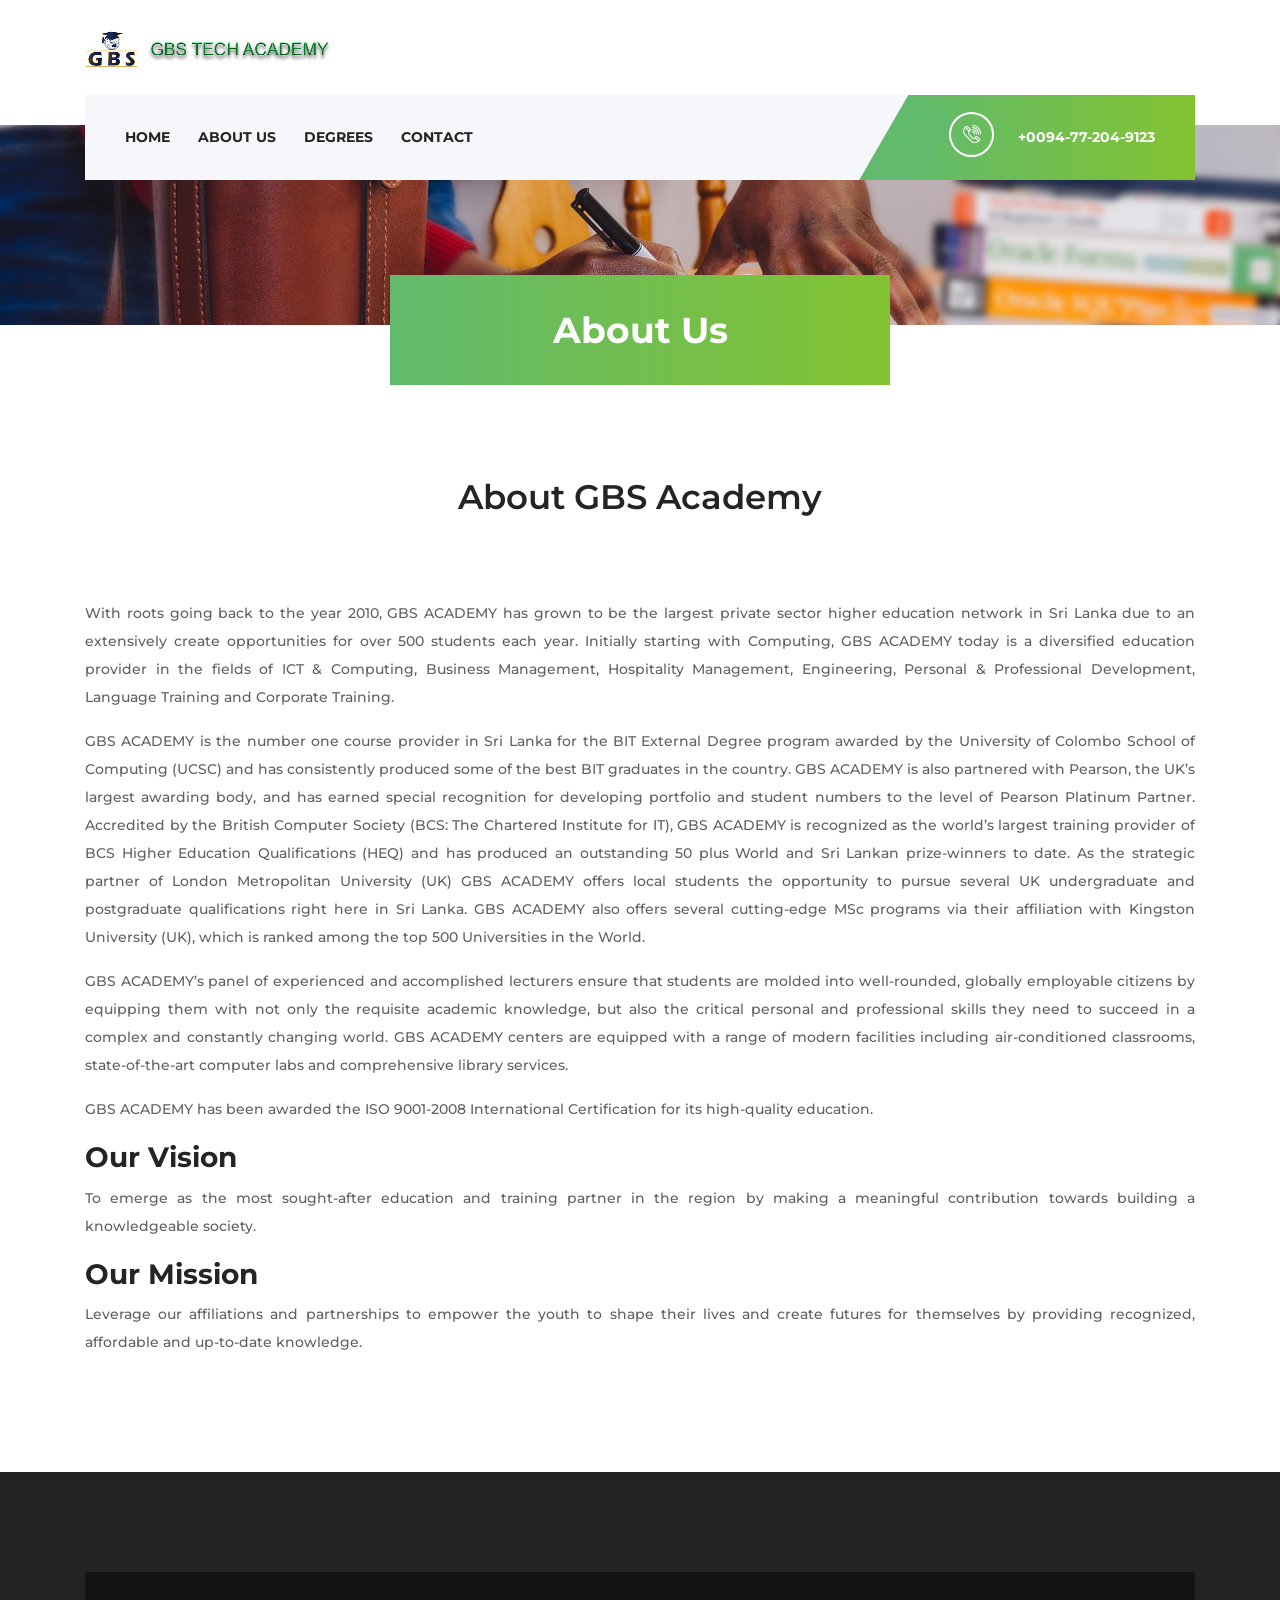
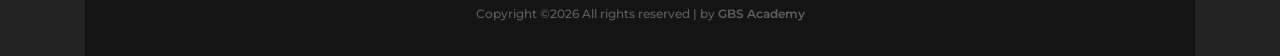
==== about-us.html @ e8461bfe "commit the changes" ====
<!DOCTYPE html>
<html lang="en">

<head>
    <meta charset="UTF-8">
    <meta name="description" content="">
    <meta http-equiv="X-UA-Compatible" content="IE=edge">
    <meta name="viewport" content="width=device-width, initial-scale=1, shrink-to-fit=no">
    <!-- The above 4 meta tags *must* come first in the head; any other head content must come *after* these tags -->

    <!-- Title -->
    <title>Welcome to GBS Academy</title>

    <!-- Favicon -->
    <link rel="icon" href="img/core-img/favicon.ico">

    <!-- Core Stylesheet -->
    <link rel="stylesheet" href="style.css">

</head>

<body>
    <!-- ##### Preloader ##### -->
    <div id="preloader">
        <i class="circle-preloader"></i>
    </div>

    <!-- ##### Header Area Start ##### -->
    <header class="header-area">

        <!-- Top Header Area -->
        <div class="top-header">
            <div class="container h-100">
                <div class="row h-100">
                    <div class="col-12 h-100">
                        <div class="header-content h-100 d-flex align-items-center justify-content-between">
                            <div class="academy-logo">
                                <a href="index.html"><img src="img/core-img/logo.png" alt=""></a>
                            </div>
                            <div class="login-content">
                            </div>
                        </div>
                    </div>
                </div>
            </div>
        </div>

        <!-- Navbar Area -->
        <div class="academy-main-menu">
            <div class="classy-nav-container breakpoint-off">
                <div class="container">
                    <!-- Menu -->
                    <nav class="classy-navbar justify-content-between" id="academyNav">

                        <!-- Navbar Toggler -->
                        <div class="classy-navbar-toggler">
                            <span class="navbarToggler"><span></span><span></span><span></span></span>
                        </div>

                        <!-- Menu -->
                        <div class="classy-menu">

                            <!-- close btn -->
                            <div class="classycloseIcon">
                                <div class="cross-wrap"><span class="top"></span><span class="bottom"></span></div>
                            </div>

                            <!-- Nav Start -->
                            <div class="classynav">
                                <ul>
                                    <li><a href="index.html">Home</a></li>
                                    <li><a href="about-us.html">About Us</a></li>
                                    <li><a href="course.html">Degrees</a></li>
                                    <li><a href="contact.html">Contact</a></li>
                                </ul>
                            </div>
                            <!-- Nav End -->
                        </div>

                        <!-- Calling Info -->
                        <div class="calling-info">
                            <div class="call-center">
                                <a href="tel:+94-77-204-9123"><i class="icon-telephone-2"></i> <span>+0094-77-204-9123</span></a>
                            </div>
                        </div>
                    </nav>
                </div>
            </div>
        </div>
    </header>
    <!-- ##### Header Area End ##### -->

    <!-- ##### Breadcumb Area Start ##### -->
    <div class="breadcumb-area bg-img" style="background-image: url(img/bg-img/breadcumb.jpg);">
        <div class="bradcumbContent">
            <h2>About Us</h2>
        </div>
    </div>
    <!-- ##### Breadcumb Area End ##### -->

    <!-- ##### About Us Area Start ##### -->
    <section class="about-us-area mt-50 section-padding-100">
        <div class="container">
            <div class="row">
                <div class="col-12">
                    <div class="section-heading text-center mx-auto wow fadeInUp" data-wow-delay="300ms">
                        <h3>About GBS Academy</h3>
                    </div>
                </div>
            </div>
            <div class="row">
                <div class="col-12 col-md-12 wow fadeInUp" data-wow-delay="400ms" style="text-align: justify;">
                    <p>With roots going back to the year 2010, GBS ACADEMY has grown to be the largest private sector higher education network in Sri Lanka due to an extensively create opportunities for over 500 students each year. Initially starting with Computing, GBS ACADEMY today is a diversified education provider in the fields of ICT & Computing, Business Management, Hospitality Management, Engineering, Personal & Professional Development, Language Training and Corporate Training.</p>
                    <p>GBS ACADEMY is the number one course provider in Sri Lanka for the BIT External Degree program awarded by the University of Colombo School of Computing (UCSC) and has consistently produced some of the best BIT graduates in the country. GBS ACADEMY is also partnered with Pearson, the UK’s largest awarding body, and has earned special recognition for developing portfolio and student numbers to the level of Pearson Platinum Partner. Accredited by the British Computer Society (BCS: The Chartered Institute for IT), GBS ACADEMY is recognized as the world’s largest training provider of BCS Higher Education Qualifications (HEQ) and has produced an outstanding 50 plus World and Sri Lankan prize-winners to date. As the strategic partner of London Metropolitan University (UK) GBS ACADEMY offers local students the opportunity to pursue several UK undergraduate and postgraduate qualifications right here in Sri Lanka. GBS ACADEMY also offers several cutting-edge MSc programs via their affiliation with Kingston University (UK), which is ranked among the top 500 Universities in the World.</p>

                    <p>GBS ACADEMY’s panel of experienced and accomplished lecturers ensure that students are molded into well-rounded, globally employable citizens by equipping them with not only the requisite academic knowledge, but also the critical personal and professional skills they need to succeed in a complex and constantly changing world. GBS ACADEMY centers are equipped with a range of modern facilities including air-conditioned classrooms, state-of-the-art computer labs and comprehensive library services.</p>
                    <p>GBS ACADEMY has been awarded the ISO 9001-2008 International Certification for its high-quality education.</p>
                    <h3>Our Vision</h3>
                    <p>To emerge as the most sought-after education and training partner in the region by making a meaningful contribution towards building a knowledgeable society.</p>
                    <h3>Our Mission</h3>
                    <p>Leverage our affiliations and partnerships to empower the youth to shape their lives and create futures for themselves by providing recognized, affordable and up-to-date knowledge.</p>
                </div>
            </div>

        </div>
    </section>
    <!-- ##### About Us Area End ##### -->
        <!-- ##### Footer Area Start ##### -->
        <footer class="footer-area">
            <div class="main-footer-area section-padding-100-0">
                <div class="container">
            <div class="bottom-footer-area">
                <div class="container">
                    <div class="row">
                        <div class="col-12">
                            <p><!-- Link back to Colorlib can't be removed. Template is licensed under CC BY 3.0. -->
    Copyright &copy;<script>document.write(new Date().getFullYear());</script> All rights reserved | by <a href="https://gbschool.cc" target="_blank">GBS Academy</a>
    <!-- Link back to Colorlib can't be removed. Template is licensed under CC BY 3.0. --></p>
                        </div>
                    </div>
                </div>
            </div>
        </footer>
    <!-- ##### Footer Area Start ##### -->

    <!-- ##### All Javascript Script ##### -->
    <!-- jQuery-2.2.4 js -->
    <script src="js/jquery/jquery-2.2.4.min.js"></script>
    <!-- Popper js -->
    <script src="js/bootstrap/popper.min.js"></script>
    <!-- Bootstrap js -->
    <script src="js/bootstrap/bootstrap.min.js"></script>
    <!-- All Plugins js -->
    <script src="js/plugins/plugins.js"></script>
    <!-- Active js -->
    <script src="js/active.js"></script>
</body>

</html>
---- style.css ----
/* [Master Stylesheet v1.0] */
/* :: :: 1.0 Import Fonts */
@import url("https://fonts.googleapis.com/css?family=Montserrat:300,400,500,600,700,800,900");
/* :: 2.0 Import All CSS */
@import url(css/bootstrap.min.css);
@import url(css/owl.carousel.min.css);
@import url(css/animate.css);
@import url(css/magnific-popup.css);
@import url(css/font-awesome.min.css);
@import url(css/custom-icon.css);
@import url(css/classy-nav.min.css);
/* :: 3.0 Base CSS */
* {
  margin: 0;
  padding: 0; }

body {
  font-family: "Montserrat", sans-serif;
  font-size: 14px; }

h1,
h2,
h3,
h4,
h5,
h6 {
  color: #242424;
  line-height: 1.3;
  font-weight: 700; }

p {
  color: #606060;
  font-size: 14px;
  line-height: 2;
  font-weight: 500; }

a,
a:hover,
a:focus {
  -webkit-transition-duration: 500ms;
  transition-duration: 500ms;
  text-decoration: none;
  outline: 0 solid transparent;
  color: #141414;
  font-weight: 600;
  font-size: 14px; }

ul,
ol {
  margin: 0; }
  ul li,
  ol li {
    list-style: none; }

img {
  height: auto;
  max-width: 100%; }

/* Spacing */
.mt-15 {
  margin-top: 15px !important; }

.mt-30 {
  margin-top: 30px !important; }

.mt-50 {
  margin-top: 50px !important; }

.mt-70 {
  margin-top: 70px !important; }

.mt-100 {
  margin-top: 100px !important; }

.mb-15 {
  margin-bottom: 15px !important; }

.mb-30 {
  margin-bottom: 30px !important; }

.mb-50 {
  margin-bottom: 50px !important; }

.mb-70 {
  margin-bottom: 70px !important; }

.mb-100 {
  margin-bottom: 100px !important; }

.ml-15 {
  margin-left: 15px !important; }

.ml-30 {
  margin-left: 30px !important; }

.ml-50 {
  margin-left: 50px !important; }

.mr-15 {
  margin-right: 15px !important; }

.mr-30 {
  margin-right: 30px !important; }

.mr-50 {
  margin-right: 50px !important; }

/* Height */
.height-400 {
  height: 400px !important; }

.height-500 {
  height: 500px !important; }

.height-600 {
  height: 600px !important; }

.height-700 {
  height: 700px !important; }

.height-800 {
  height: 800px !important; }

/* Section Padding */
.section-padding-100 {
  padding-top: 100px;
  padding-bottom: 100px; }

.section-padding-100-0 {
  padding-top: 100px;
  padding-bottom: 0; }

.section-padding-0-100 {
  padding-top: 0;
  padding-bottom: 100px; }

.section-padding-100-70 {
  padding-top: 100px;
  padding-bottom: 70px; }

/* Section Heading */
.section-heading {
  position: relative;
  z-index: 1;
  max-width: 600px;
  margin-bottom: 80px !important; }
  .section-heading span {
    color: #606060;
    font-size: 12px;
    text-transform: uppercase;
    margin-bottom: 15px;
    display: block;
    letter-spacing: 2px; }
  .section-heading h3 {
    font-size: 34px;
    margin-bottom: 0;
    font-weight: 600; }
    @media only screen and (max-width: 767px) {
      .section-heading h3 {
        font-size: 24px; } }
  .section-heading.text-left {
    text-align: left !important; }
  .section-heading.white span,
  .section-heading.white h3 {
    color: #ffffff; }

/* Preloader */
#preloader {
  background: #61ba6d;
  background: -webkit-linear-gradient(to right, #61ba6d, #83c331);
  background: linear-gradient(to right, #61ba6d, #83c331);
  width: 100%;
  height: 100%;
  position: fixed;
  top: 0;
  left: 0;
  right: 0;
  z-index: 5000; }
  #preloader .circle-preloader {
    display: block;
    width: 60px;
    height: 60px;
    border: 2px solid rgba(255, 255, 255, 0.5);
    border-bottom-color: #ffffff;
    border-radius: 50%;
    position: absolute;
    top: 0;
    left: 0;
    right: 0;
    bottom: 0;
    margin: auto;
    animation: spin 2s infinite linear; }
@-webkit-keyframes spin {
  100% {
    -webkit-transform: rotate(360deg);
    transform: rotate(360deg); } }
@keyframes spin {
  100% {
    -webkit-transform: rotate(360deg);
    transform: rotate(360deg); } }
/* Miscellaneous */
.bg-img {
  background-position: center center;
  background-size: cover;
  background-repeat: no-repeat; }

.bg-white {
  background-color: #ffffff !important; }

.bg-dark {
  background-color: #000000 !important; }

.bg-transparent {
  background-color: transparent !important; }

.font-bold {
  font-weight: 700; }

.font-light {
  font-weight: 300; }

.bg-overlay {
  position: relative;
  z-index: 2;
  background-position: center center;
  background-size: cover; }
  .bg-overlay::after {
    background-color: rgba(0, 0, 0, 0.88);
    position: absolute;
    z-index: -1;
    top: 0;
    left: 0;
    width: 100%;
    height: 100%;
    content: ""; }

.mfp-image-holder .mfp-close,
.mfp-iframe-holder .mfp-close {
  color: #ffffff;
  right: 0;
  padding-right: 0;
  width: 30px;
  height: 30px;
  background-color: #61ba6d;
  line-height: 30px;
  text-align: center;
  position: absolute;
  top: 40px;
  right: -30px; }
  @media only screen and (max-width: 767px) {
    .mfp-image-holder .mfp-close,
    .mfp-iframe-holder .mfp-close {
      right: 0; } }

/* ScrollUp */
#scrollUp {
  background: #61ba6d;
  background: -webkit-linear-gradient(to right, #61ba6d, #83c331);
  background: linear-gradient(to right, #61ba6d, #83c331);
  border-radius: 0;
  bottom: 60px;
  box-shadow: 0 2px 6px 0 rgba(0, 0, 0, 0.3);
  color: #ffffff;
  font-size: 24px;
  height: 40px;
  line-height: 40px;
  right: 60px;
  text-align: center;
  width: 40px;
  -webkit-transition-duration: 500ms;
  transition-duration: 500ms; }
  #scrollUp:hover {
    background-color: #141414; }
  @media only screen and (max-width: 767px) {
    #scrollUp {
      bottom: 30px;
      right: 30px; } }

/* Essence Button */
.academy-btn {
  display: inline-block;
  min-width: 160px;
  height: 65px;
  color: #ffffff;
  border: none;
  border-radius: 0;
  padding: 0 40px;
  font-size: 14px;
  line-height: 65px;
  -webkit-transition: all 500ms;
  transition: all 500ms;
  background: #61ba6d;
  background-image: -webkit-linear-gradient(left, #61ba6d 0%, #83c331 51%, #61ba6d 100%);
  background-image: linear-gradient(to right, #61ba6d 0%, #83c331 51%, #61ba6d 100%);
  font-weight: 600; }
  .academy-btn.btn-sm {
    min-width: 110px;
    padding: 0 20px;
    height: 42px;
    line-height: 42px; }
  .academy-btn.active, .academy-btn:hover, .academy-btn:focus {
    font-size: 14px;
    font-weight: 600;
    color: #ffffff;
    background: #61ba6d;
    background: -webkit-linear-gradient(to right, #61ba6d, #83c331);
    background: linear-gradient(to right, #61ba6d, #83c331); }
  .academy-btn.btn-2 {
    background: #141414; }
    .academy-btn.btn-2:hover, .academy-btn.btn-2:focus {
      background: #69bc5f; }
  .academy-btn.btn-3 {
    background: #69bc5f; }
    .academy-btn.btn-3:hover, .academy-btn.btn-3:focus {
      background: #141414; }
  .academy-btn.btn-4 {
    background: #ffffff;
    border: 2px solid #69bc5f;
    color: #606060; }
    .academy-btn.btn-4:hover, .academy-btn.btn-4:focus {
      background: #69bc5f;
      color: #ffffff; }

/* Header Area CSS */
.header-area {
  position: relative;
  z-index: 100;
  width: 100%;
  height: 125px; }
  .header-area .top-header {
    width: 100%;
    height: 95px; }
    .header-area .top-header .login-content a {
      display: inline-block;
      font-weight: 600; }
      .header-area .top-header .login-content a:hover {
        color: #69bc5f; }
  .header-area .academy-main-menu {
    position: absolute;
    width: 100%;
    height: 85px;
    background-color: transparent;
    top: 95px;
    z-index: 100;
    left: 0;
    right: 0; }
    .header-area .academy-main-menu .classy-nav-container {
      background-color: transparent; }
    .header-area .academy-main-menu .classy-navbar {
      background-color: #f5f7fa;
      height: 85px;
      padding: 0; }
      @media only screen and (min-width: 768px) and (max-width: 991px) {
        .header-area .academy-main-menu .classy-navbar {
          padding: 0;
          padding-left: 2em; } }
      @media only screen and (max-width: 767px) {
        .header-area .academy-main-menu .classy-navbar {
          padding: 0;
          padding-left: 2em; } }
      .header-area .academy-main-menu .classy-navbar .classynav ul li a {
        font-weight: 700;
        text-transform: uppercase; }
        .header-area .academy-main-menu .classy-navbar .classynav ul li a:hover, .header-area .academy-main-menu .classy-navbar .classynav ul li a:focus {
          color: #69bc5f; }
    .header-area .academy-main-menu .classynav {
      padding-left: 2em; }
      @media only screen and (min-width: 992px) and (max-width: 1199px) {
        .header-area .academy-main-menu .classynav {
          padding-left: 1em; } }
      @media only screen and (min-width: 768px) and (max-width: 991px) {
        .header-area .academy-main-menu .classynav {
          padding-left: 0; } }
      @media only screen and (max-width: 767px) {
        .header-area .academy-main-menu .classynav {
          padding-left: 0; } }
    .header-area .academy-main-menu .calling-info {
      position: relative;
      padding-left: 80px;
      overflow: hidden; }
      @media only screen and (min-width: 992px) and (max-width: 1199px) {
        .header-area .academy-main-menu .calling-info {
          padding-left: 50px; } }
      .header-area .academy-main-menu .calling-info .call-center {
        position: relative;
        z-index: 1;
        background: #61ba6d;
        background: -webkit-linear-gradient(to right, #61ba6d, #83c331);
        background: linear-gradient(to right, #61ba6d, #83c331);
        padding: 0 40px;
        line-height: 85px;
        height: 85px; }
        @media only screen and (min-width: 992px) and (max-width: 1199px) {
          .header-area .academy-main-menu .calling-info .call-center {
            padding: 0 15px 0 30px; } }
        .header-area .academy-main-menu .calling-info .call-center a {
          color: #ffffff;
          font-size: 14px;
          font-weight: 700;
          display: block; }
          .header-area .academy-main-menu .calling-info .call-center a i {
            width: 45px;
            height: 45px;
            border: 2px solid #ffffff;
            border-radius: 50%;
            display: inline-block;
            line-height: 41px;
            font-size: 18px;
            text-align: center;
            margin-right: 20px; }
            @media only screen and (min-width: 992px) and (max-width: 1199px) {
              .header-area .academy-main-menu .calling-info .call-center a i {
                margin-right: 10px; } }
          @media only screen and (max-width: 767px) {
            .header-area .academy-main-menu .calling-info .call-center a span {
              display: none; } }
        .header-area .academy-main-menu .calling-info .call-center:before {
          position: absolute;
          width: 50px;
          height: 120%;
          top: 3px;
          left: -28px;
          z-index: 1;
          background-color: #61ba6d;
          content: '';
          -webkit-transform: rotate(30deg);
          transform: rotate(30deg); }
          @media only screen and (min-width: 992px) and (max-width: 1199px) {
            .header-area .academy-main-menu .calling-info .call-center:before {
              width: 42px; } }
  .header-area .is-sticky .academy-main-menu {
    position: fixed;
    width: 100%;
    height: 85px;
    top: 0;
    left: 0;
    z-index: 3000;
    background-color: #f5f7fa;
    box-shadow: 0 5px 40px rgba(0, 0, 0, 0.2); }
    .header-area .is-sticky .academy-main-menu::after {
      position: absolute;
      width: 25%;
      height: 100%;
      top: 0;
      right: 0;
      z-index: 1;
      background-color: #83c331;
      content: ''; }

.hero-slides {
  position: relative;
  z-index: 1; }
  .hero-slides .single-hero-slide {
    width: 100%;
    height: 850px;
    position: relative;
    z-index: 1; }
    @media only screen and (min-width: 992px) and (max-width: 1199px) {
      .hero-slides .single-hero-slide {
        height: 650px; } }
    @media only screen and (min-width: 768px) and (max-width: 991px) {
      .hero-slides .single-hero-slide {
        height: 550px; } }
    @media only screen and (max-width: 767px) {
      .hero-slides .single-hero-slide {
        height: 600px; } }
    .hero-slides .single-hero-slide h4 {
      color: #ffffff;
      margin-bottom: 10px; }
      @media only screen and (max-width: 767px) {
        .hero-slides .single-hero-slide h4 {
          font-size: 18px; } }
    .hero-slides .single-hero-slide h2 {
      font-size: 60px;
      color: #ffffff;
      margin-bottom: 30px; }
      @media only screen and (min-width: 992px) and (max-width: 1199px) {
        .hero-slides .single-hero-slide h2 {
          font-size: 48px; } }
      @media only screen and (min-width: 768px) and (max-width: 991px) {
        .hero-slides .single-hero-slide h2 {
          font-size: 36px; } }
      @media only screen and (max-width: 767px) {
        .hero-slides .single-hero-slide h2 {
          font-size: 30px; } }
  .hero-slides .owl-prev,
  .hero-slides .owl-next {
    background: #61ba6d;
    background: -webkit-linear-gradient(to right, #61ba6d, #83c331);
    background: linear-gradient(to right, #61ba6d, #83c331);
    width: 56px;
    height: 56px;
    line-height: 56px;
    color: #ffffff;
    top: 50%;
    margin-top: -28px;
    left: 5%;
    position: absolute;
    z-index: 10;
    text-align: center;
    font-size: 22px;
    font-weight: 700;
    opacity: 0;
    visibility: hidden;
    -webkit-transition-duration: 500ms;
    transition-duration: 500ms; }
    @media only screen and (max-width: 767px) {
      .hero-slides .owl-prev,
      .hero-slides .owl-next {
        width: 40px;
        height: 40px;
        line-height: 40px;
        margin-top: -20px; } }
    .hero-slides .owl-prev:hover, .hero-slides .owl-prev:focus,
    .hero-slides .owl-next:hover,
    .hero-slides .owl-next:focus {
      background: #141414;
      color: #ffffff; }
  .hero-slides .owl-next {
    left: auto;
    right: 5%; }
  .hero-slides:hover .owl-prev, .hero-slides:hover .owl-next {
    opacity: 1;
    visibility: visible; }

/* Top Features Area CSS */
.top-features-area {
  position: relative;
  z-index: 50;
  margin-bottom: -60px; }
  @media only screen and (max-width: 767px) {
    .top-features-area {
      margin-bottom: -115px; } }
  .top-features-area .features-content {
    position: relative;
    z-index: 50;
    background: #61ba6d;
    background: -webkit-linear-gradient(to right, #61ba6d, #83c331);
    background: linear-gradient(to right, #61ba6d, #83c331);
    padding: 40px 15px;
    -webkit-transform: translateY(-50%);
    transform: translateY(-50%); }
    .top-features-area .features-content .single-top-features {
      border-right: 2px solid #ffffff; }
      @media only screen and (max-width: 767px) {
        .top-features-area .features-content .single-top-features {
          border-right: none;
          border-bottom: 2px solid #ffffff;
          padding-bottom: 15px;
          margin-bottom: 15px; } }
      .top-features-area .features-content .single-top-features i {
        font-size: 40px;
        margin-right: 15px;
        color: #ffffff; }
        @media only screen and (min-width: 768px) and (max-width: 991px) {
          .top-features-area .features-content .single-top-features i {
            font-size: 28px;
            margin-right: 10px; } }
        @media only screen and (max-width: 767px) {
          .top-features-area .features-content .single-top-features i {
            font-size: 28px;
            margin-right: 10px; } }
      .top-features-area .features-content .single-top-features h5 {
        font-size: 18px;
        margin-bottom: 0;
        font-weight: 600;
        color: #ffffff; }
        @media only screen and (min-width: 768px) and (max-width: 991px) {
          .top-features-area .features-content .single-top-features h5 {
            font-size: 16px; } }
    .top-features-area .features-content .col-12:last-child .single-top-features {
      border-right: none; }
      @media only screen and (max-width: 767px) {
        .top-features-area .features-content .col-12:last-child .single-top-features {
          border: none;
          padding-bottom: 0;
          margin-bottom: 0; } }

/* Course Area CSS */
.single-course-area .course-icon {
  -webkit-box-flex: 0;
  -ms-flex: 0 0 91px;
  flex: 0 0 91px;
  min-width: 91px;
  width: 91px;
  background: #61ba6d;
  background: -webkit-linear-gradient(to right, #61ba6d, #83c331);
  background: linear-gradient(to right, #61ba6d, #83c331);
  width: 91px;
  height: 91px;
  line-height: 95px;
  font-size: 40px;
  color: #ffffff;
  text-align: center;
  border-radius: 50%;
  margin-right: 30px; }
.single-course-area .course-content h4 {
  margin-bottom: 15px;
  -webkit-transition-duration: 500ms;
  transition-duration: 500ms; }
  @media only screen and (min-width: 992px) and (max-width: 1199px) {
    .single-course-area .course-content h4 {
      font-size: 18px; } }
  @media only screen and (min-width: 768px) and (max-width: 991px) {
    .single-course-area .course-content h4 {
      font-size: 16px; } }
  @media only screen and (max-width: 767px) {
    .single-course-area .course-content h4 {
      font-size: 18px; } }
.single-course-area .course-content p {
  margin-bottom: 0; }
.single-course-area:hover .course-content h4, .single-course-area:focus .course-content h4 {
  color: #69bc5f; }

/* Testimonials Area CSS */
.single-testimonial-area {
  position: relative;
  z-index: 1; }
  .single-testimonial-area .testimonial-thumb {
    -webkit-transition-duration: 500ms;
    transition-duration: 500ms;
    -webkit-box-flex: 0;
    -ms-flex: 0 0 55px;
    flex: 0 0 55px;
    max-width: 55px;
    width: 55px;
    height: 55px;
    border: 2px solid transparent;
    margin-right: 40px;
    margin-top: 15px;
    border-radius: 50%; }
    .single-testimonial-area .testimonial-thumb img {
      border-radius: 50%; }
  .single-testimonial-area .testimonial-content h5 {
    -webkit-transition-duration: 500ms;
    transition-duration: 500ms;
    color: #ffffff;
    font-weight: 500;
    margin-bottom: 30px; }
  .single-testimonial-area .testimonial-content p {
    color: #ffffff; }
  .single-testimonial-area .testimonial-content h6 {
    color: #ffffff;
    margin-bottom: 0;
    font-weight: 500;
    font-size: 15px; }
    .single-testimonial-area .testimonial-content h6 span {
      color: #69bc5f; }
  .single-testimonial-area:hover .testimonial-thumb {
    border-color: #69bc5f; }
  .single-testimonial-area:hover .testimonial-content h5 {
    color: #69bc5f; }

/* Top Popular Course Area CSS */
.single-top-popular-course {
  position: relative;
  z-index: 1;
  margin-bottom: 30px;
  background-color: #eef3f6; }
  .single-top-popular-course .popular-course-content {
    -webkit-box-flex: 0;
    -ms-flex: 0 0 54%;
    flex: 0 0 54%;
    max-width: 54%;
    width: 54%;
    padding: 30px; }
    @media only screen and (max-width: 767px) {
      .single-top-popular-course .popular-course-content {
        -webkit-box-flex: 0;
        -ms-flex: 0 0 100%;
        flex: 0 0 100%;
        max-width: 100%;
        width: 100%; } }
    .single-top-popular-course .popular-course-content h5 {
      font-size: 18px;
      font-weight: 500;
      margin-bottom: 8px; }
    .single-top-popular-course .popular-course-content span {
      font-size: 12px;
      color: #61ba6d;
      margin-bottom: 10px;
      display: block; }
    .single-top-popular-course .popular-course-content .course-ratings {
      font-size: 10px;
      color: #fbb710;
      margin-bottom: 30px; }
      .single-top-popular-course .popular-course-content .course-ratings .fa-star-o {
        color: #e0e3e4; }
  .single-top-popular-course .popular-course-thumb {
    -webkit-box-flex: 0;
    -ms-flex: 0 0 46%;
    flex: 0 0 46%;
    max-width: 46%;
    width: 46%;
    height: 350px; }
    @media only screen and (min-width: 992px) and (max-width: 1199px) {
      .single-top-popular-course .popular-course-thumb {
        height: 420px; } }
    @media only screen and (max-width: 767px) {
      .single-top-popular-course .popular-course-thumb {
        -webkit-box-flex: 0;
        -ms-flex: 0 0 100%;
        flex: 0 0 100%;
        max-width: 100%;
        width: 100%; } }
    @media only screen and (min-width: 480px) and (max-width: 767px) {
      .single-top-popular-course .popular-course-thumb {
        height: 250px; } }

.popular-course-details-area .single-top-popular-course {
  margin-bottom: 0; }
  .popular-course-details-area .single-top-popular-course .popular-course-content {
    -webkit-box-flex: 0;
    -ms-flex: 0 0 570px;
    flex: 0 0 570px;
    max-width: 570px;
    width: 570px;
    padding: 30px;
    margin-left: auto; }
    @media only screen and (min-width: 992px) and (max-width: 1199px) {
      .popular-course-details-area .single-top-popular-course .popular-course-content {
        -webkit-box-flex: 0;
        -ms-flex: 0 0 465px;
        flex: 0 0 465px;
        max-width: 465px;
        width: 465px; } }
    @media only screen and (min-width: 768px) and (max-width: 991px) {
      .popular-course-details-area .single-top-popular-course .popular-course-content {
        -webkit-box-flex: 0;
        -ms-flex: 0 0 370px;
        flex: 0 0 370px;
        max-width: 370px;
        width: 370px; } }
    @media only screen and (max-width: 767px) {
      .popular-course-details-area .single-top-popular-course .popular-course-content {
        -webkit-box-flex: 0;
        -ms-flex: 0 0 100%;
        flex: 0 0 100%;
        max-width: 100%;
        width: 100%; } }
    .popular-course-details-area .single-top-popular-course .popular-course-content h5 {
      font-size: 36px;
      font-weight: 500;
      margin-bottom: 8px;
      margin-left: -2px; }
    .popular-course-details-area .single-top-popular-course .popular-course-content span {
      font-size: 14px;
      color: #61ba6d;
      margin-bottom: 10px;
      display: block; }
    .popular-course-details-area .single-top-popular-course .popular-course-content .course-ratings {
      font-size: 10px;
      color: #fbb710;
      margin-bottom: 30px; }
      .popular-course-details-area .single-top-popular-course .popular-course-content .course-ratings .fa-star-o {
        color: #e0e3e4; }
  .popular-course-details-area .single-top-popular-course .popular-course-thumb {
    -webkit-box-flex: 0;
    -ms-flex: 0 0 50%;
    flex: 0 0 50%;
    max-width: 50%;
    width: 50%;
    height: 620px; }
    @media only screen and (max-width: 767px) {
      .popular-course-details-area .single-top-popular-course .popular-course-thumb {
        -webkit-box-flex: 0;
        -ms-flex: 0 0 100%;
        flex: 0 0 100%;
        max-width: 100%;
        width: 100%;
        height: 400px; } }

/* Partner Area CSS */
.partners-logo {
  position: relative;
  z-index: 1; }
  .partners-logo a {
    display: inline-block;
    max-width: 130px; }
    @media only screen and (max-width: 767px) {
      .partners-logo a {
        max-width: 40px; } }
    @media only screen and (min-width: 480px) and (max-width: 767px) {
      .partners-logo a {
        max-width: 60px; } }

/* Call to Action Area CSS */
.call-to-action-area {
  position: relative;
  z-index: 1;
  background: #61ba6d;
  background: -webkit-linear-gradient(to right, #61ba6d, #83c331);
  background: linear-gradient(to right, #61ba6d, #83c331);
  padding: 70px 0; }
  .call-to-action-area .cta-content h3 {
    font-size: 30px;
    color: #ffffff;
    margin-bottom: 0; }
    @media only screen and (min-width: 992px) and (max-width: 1199px) {
      .call-to-action-area .cta-content h3 {
        font-size: 24px; } }
    @media only screen and (min-width: 768px) and (max-width: 991px) {
      .call-to-action-area .cta-content h3 {
        font-size: 20px; } }
    @media only screen and (max-width: 767px) {
      .call-to-action-area .cta-content h3 {
        font-size: 24px;
        margin-bottom: 30px; } }
  .call-to-action-area .cta-content .academy-btn {
    min-width: 110px;
    padding: 0 20px;
    height: 42px;
    line-height: 38px;
    border: 2px solid #ffffff; }

/* Footer Area CSS */
.main-footer-area {
  background-color: #232323; }
  .main-footer-area .footer-widget .widget-title {
    margin-bottom: 45px; }
    .main-footer-area .footer-widget .widget-title h6 {
      font-size: 14px;
      font-weight: 500;
      margin-bottom: 0;
      color: #ffffff;
      margin-top: 10px;
      text-transform: uppercase; }
  .main-footer-area .footer-widget .footer-social-info a {
    display: inline-block;
    color: #606060;
    margin-right: 15px; }
    .main-footer-area .footer-widget .footer-social-info a:hover, .main-footer-area .footer-widget .footer-social-info a:focus {
      color: #ffffff; }
  .main-footer-area .footer-widget .useful-links li a {
    display: block;
    color: #606060;
    margin-bottom: 15px;
    font-size: 14px;
    font-weight: 500; }
    .main-footer-area .footer-widget .useful-links li a:hover, .main-footer-area .footer-widget .useful-links li a:focus {
      color: #69bc5f; }
  .main-footer-area .footer-widget .gallery-list a {
    position: relative;
    z-index: 1;
    @flex (0 0 30%);
    max-width: 30%;
    margin-bottom: 15px;
    cursor: zoom-in; }
    .main-footer-area .footer-widget .gallery-list a::after {
      position: absolute;
      width: 100%;
      height: 100%;
      top: 0;
      left: 0;
      content: '';
      background-color: rgba(97, 186, 109, 0.8);
      opacity: 0;
      visibility: hidden;
      -webkit-transition-duration: 500ms;
      transition-duration: 500ms; }
    .main-footer-area .footer-widget .gallery-list a:hover::after {
      opacity: 1;
      visibility: visible; }
  .main-footer-area .footer-widget .single-contact i {
    color: #69bc5f;
    font-size: 20px;
    margin-right: 15px;
    padding-top: 7px; }
  .main-footer-area .footer-widget .single-contact p {
    margin-bottom: 0; }

.bottom-footer-area {
  background-color: #141414;
  padding: 30px 0;
  text-align: center; }
  .bottom-footer-area p {
    font-size: 12px;
    margin-bottom: 0; }
    .bottom-footer-area p a {
      color: #606060;
      font-size: 12px; }

/* Breadcumb Area CSS */
.breadcumb-area {
  position: relative;
  z-index: 10;
  width: 100%;
  height: 200px; }
  .breadcumb-area .bradcumbContent {
    width: 500px;
    height: 110px;
    background: #61ba6d;
    background: -webkit-linear-gradient(to right, #61ba6d, #83c331);
    background: linear-gradient(to right, #61ba6d, #83c331);
    position: absolute;
    bottom: -60px;
    -webkit-transform: translateX(-50%);
    transform: translateX(-50%);
    left: 50%;
    z-index: 30; }
    @media only screen and (max-width: 767px) {
      .breadcumb-area .bradcumbContent {
        width: 280px; } }
    .breadcumb-area .bradcumbContent h2 {
      text-align: center;
      line-height: 110px;
      font-size: 36px;
      color: #ffffff; }
      @media only screen and (max-width: 767px) {
        .breadcumb-area .bradcumbContent h2 {
          font-size: 24px; } }

/* About Us Content Area CSS */
.about-slides {
  position: relative;
  z-index: 1; }
  .about-slides .owl-prev,
  .about-slides .owl-next {
    background: #61ba6d;
    background: -webkit-linear-gradient(to right, #61ba6d, #83c331);
    background: linear-gradient(to right, #61ba6d, #83c331);
    width: 56px;
    height: 56px;
    line-height: 56px;
    color: #ffffff;
    top: 50%;
    margin-top: -28px;
    left: 5%;
    position: absolute;
    z-index: 10;
    text-align: center;
    font-size: 22px;
    font-weight: 700;
    -webkit-transition-duration: 500ms;
    transition-duration: 500ms; }
    @media only screen and (max-width: 767px) {
      .about-slides .owl-prev,
      .about-slides .owl-next {
        width: 36px;
        height: 36px;
        line-height: 36px;
        margin-top: -18px; } }
  .about-slides .owl-next {
    left: auto;
    right: 5%; }

/* Teachers Area CSS */
.single-teachers-area {
  position: relative;
  z-index: 1; }
  .single-teachers-area .teachers-info h5 {
    font-weight: 400;
    margin-bottom: 3px; }
  .single-teachers-area .teachers-info span {
    color: #69bc5f;
    font-size: 14px; }

/* Blog Area CSS */
@media only screen and (max-width: 767px) {
  .academy-blog-sidebar {
    margin-top: 100px; } }

.single-blog-post {
  background-color: #eef3f6;
  padding: 30px; }
  .single-blog-post .post-title {
    font-size: 24px;
    display: block;
    font-weight: 500;
    margin-bottom: 5px; }
    .single-blog-post .post-title:hover, .single-blog-post .post-title:focus {
      color: #69bc5f; }
  .single-blog-post .post-meta {
    margin-bottom: 30px; }
    .single-blog-post .post-meta p {
      font-size: 12px;
      color: #69bc5f;
      margin-bottom: 0; }
      .single-blog-post .post-meta p a {
        font-size: 12px;
        color: #69bc5f;
        font-weight: 500; }

.academy-pagination-area .pagination .page-item .page-link {
  width: 36px;
  height: 36px;
  background-color: #eef3f6;
  display: block;
  padding: 0;
  border: none;
  margin-right: 10px;
  color: #242424;
  font-size: 12px;
  font-weight: 600;
  text-align: center;
  line-height: 36px; }
  .academy-pagination-area .pagination .page-item .page-link:hover, .academy-pagination-area .pagination .page-item .page-link:focus {
    background-color: #61ba6d;
    color: #ffffff; }
.academy-pagination-area .pagination .page-item:first-child .page-link {
  margin-left: 0;
  border-top-left-radius: 0;
  border-bottom-left-radius: 0; }
.academy-pagination-area .pagination .page-item:last-child .page-link {
  border-top-right-radius: 0;
  border-bottom-right-radius: 0; }
.academy-pagination-area .pagination .page-item.active .page-link {
  background-color: #61ba6d;
  color: #ffffff; }

.blog-post-search-widget form {
  position: relative;
  z-index: 1; }
  .blog-post-search-widget form input {
    width: 100%;
    height: 48px;
    border: none;
    background-color: #eef3f6;
    padding: 0 30px;
    font-size: 12px;
    font-style: italic; }
  .blog-post-search-widget form button {
    position: absolute;
    top: 0;
    right: 0;
    width: 55px;
    height: 48px;
    background-color: #69bc5f;
    border: none;
    z-index: 10;
    cursor: pointer;
    color: #ffffff; }

.blog-post-categories {
  background-color: #eef3f6;
  padding: 30px; }
  .blog-post-categories h5 {
    font-size: 18px;
    margin-bottom: 30px; }
  .blog-post-categories ul {
    padding-left: 30px; }
    .blog-post-categories ul li a {
      font-size: 16px;
      font-weight: 500;
      margin-bottom: 10px;
      display: block; }
      .blog-post-categories ul li a:hover, .blog-post-categories ul li a:focus {
        color: #69bc5f; }

.latest-blog-posts {
  background-color: #eef3f6;
  padding: 30px; }
  .latest-blog-posts h5 {
    font-size: 18px;
    margin-bottom: 30px; }
  .latest-blog-posts .latest-blog-post-thumb {
    @flex (0 0 66px);
    max-width: 66px;
    width: 66px;
    margin-right: 15px; }
  .latest-blog-posts .latest-blog-post-content .post-title h6 {
    -webkit-transition-duration: 500ms;
    transition-duration: 500ms;
    font-weight: 500;
    margin-bottom: 3px; }
    @media only screen and (min-width: 768px) and (max-width: 991px) {
      .latest-blog-posts .latest-blog-post-content .post-title h6 {
        font-size: 14px; } }
    .latest-blog-posts .latest-blog-post-content .post-title h6:hover, .latest-blog-posts .latest-blog-post-content .post-title h6:focus {
      color: #69bc5f; }
  .latest-blog-posts .latest-blog-post-content .post-date {
    font-size: 12px;
    color: #69bc5f; }

.map-area {
  position: relative;
  z-index: 2; }
  .map-area #googleMap {
    width: 100%;
    height: 650px; }
    @media only screen and (min-width: 992px) and (max-width: 1199px) {
      .map-area #googleMap {
        height: 500px; } }

/* Contact Area CSS */
.contact-content {
  background-color: #eef3f6;
  padding: 100px 50px;
  position: relative;
  z-index: 15;
  top: -200px;
  margin-bottom: -100px; }
  @media only screen and (max-width: 767px) {
    .contact-content {
      padding: 50px 30px; } }
  .contact-content .section-heading {
    margin-bottom: 30px !important; }
  .contact-content .contact-social-info a {
    color: #69bc5f;
    display: inline-block;
    margin-right: 30px; }
  .contact-content .contact-icon i {
    padding-top: 5px;
    display: inline-block;
    color: #69bc5f; }
  .contact-content .contact-form-area {
    padding: 40px 20px;
    background-color: #ffffff; }
    @media only screen and (min-width: 768px) and (max-width: 991px) {
      .contact-content .contact-form-area {
        margin-top: 100px; } }
    @media only screen and (max-width: 767px) {
      .contact-content .contact-form-area {
        margin-top: 50px; } }
    .contact-content .contact-form-area .form-control {
      height: 55px;
      width: 100%;
      background-color: #eef3f6;
      font-size: 12px;
      font-style: italic;
      margin-bottom: 15px;
      border: none;
      border-radius: 0;
      padding: 15px 25px; }
    .contact-content .contact-form-area textarea.form-control {
      height: 200px; }

.elements-title h2 {
  font-weight: 500; }
.elements-title span {
  font-size: 12px;
  letter-spacing: 2px;
  text-transform: uppercase;
  display: block;
  color: #8e8e8e;
  margin-bottom: 15px; }

.single-pie-bar h6 {
  font-weight: 500; }

.single-cool-fact {
  position: relative;
  z-index: 1; }
  .single-cool-fact i {
    font-size: 45px;
    margin-bottom: 30px;
    display: block;
    color: #69bc5f; }
  .single-cool-fact h3 {
    font-size: 48px;
    font-weight: 400;
    margin-bottom: 5px; }
  .single-cool-fact p {
    font-size: 16px;
    margin-bottom: 0; }

/* Accordians */
.single-accordion.panel {
  background-color: #ffffff;
  border: 0 solid transparent;
  border-radius: 4px;
  box-shadow: 0 0 0 transparent;
  margin-bottom: 15px; }
.single-accordion:last-of-type {
  margin-bottom: 0; }
.single-accordion h6 {
  margin-bottom: 0;
  text-transform: uppercase; }
  .single-accordion h6 a {
    background-color: #f5f7fa;
    border-radius: 0;
    color: #141414;
    display: block;
    margin: 0;
    padding: 20px 60px 20px 20px;
    position: relative;
    font-size: 14px;
    text-transform: capitalize;
    font-weight: 500; }
    .single-accordion h6 a span {
      font-size: 10px;
      position: absolute;
      right: 20px;
      text-align: center;
      top: 23px; }
      .single-accordion h6 a span.accor-open {
        opacity: 0;
        -ms-filter: "progid:DXImageTransform.Microsoft.Alpha(Opacity=0)";
        filter: alpha(opacity=0); }
    .single-accordion h6 a.collapsed {
      background: #61ba6d;
      background: -webkit-linear-gradient(to right, #61ba6d, #83c331);
      background: linear-gradient(to right, #61ba6d, #83c331);
      color: #ffffff; }
      .single-accordion h6 a.collapsed span.accor-close {
        opacity: 0;
        -ms-filter: "progid:DXImageTransform.Microsoft.Alpha(Opacity=0)";
        filter: alpha(opacity=0); }
      .single-accordion h6 a.collapsed span.accor-open {
        opacity: 1;
        -ms-filter: "progid:DXImageTransform.Microsoft.Alpha(Opacity=100)";
        filter: alpha(opacity=100); }
.single-accordion .accordion-content {
  border-top: 0 solid transparent;
  box-shadow: none; }
  .single-accordion .accordion-content p {
    padding: 20px 15px 5px;
    margin-bottom: 0; }

/* Tabs CSS*/
.academy-tabs-content {
  position: relative;
  z-index: 1; }
  .academy-tabs-content .nav-tabs {
    border-bottom: none;
    margin-bottom: 50px; }
    .academy-tabs-content .nav-tabs .nav-link {
      background: #61ba6d;
      background: -webkit-linear-gradient(to right, #61ba6d, #83c331);
      background: linear-gradient(to right, #61ba6d, #83c331);
      padding: 0 20px;
      height: 50px;
      line-height: 50px;
      color: #ffffff;
      margin: 0 2px;
      border-radius: 0;
      border: none; }
      @media only screen and (min-width: 992px) and (max-width: 1199px) {
        .academy-tabs-content .nav-tabs .nav-link {
          padding: 0 10px; } }
      @media only screen and (max-width: 767px) {
        .academy-tabs-content .nav-tabs .nav-link {
          padding: 0 10px; } }
      .academy-tabs-content .nav-tabs .nav-link.active {
        background: #f5f7fa;
        color: #141414; }
  .academy-tabs-content .tab-content h6 {
    font-size: 18px; }

/*# sourceMappingURL=style.css.map */
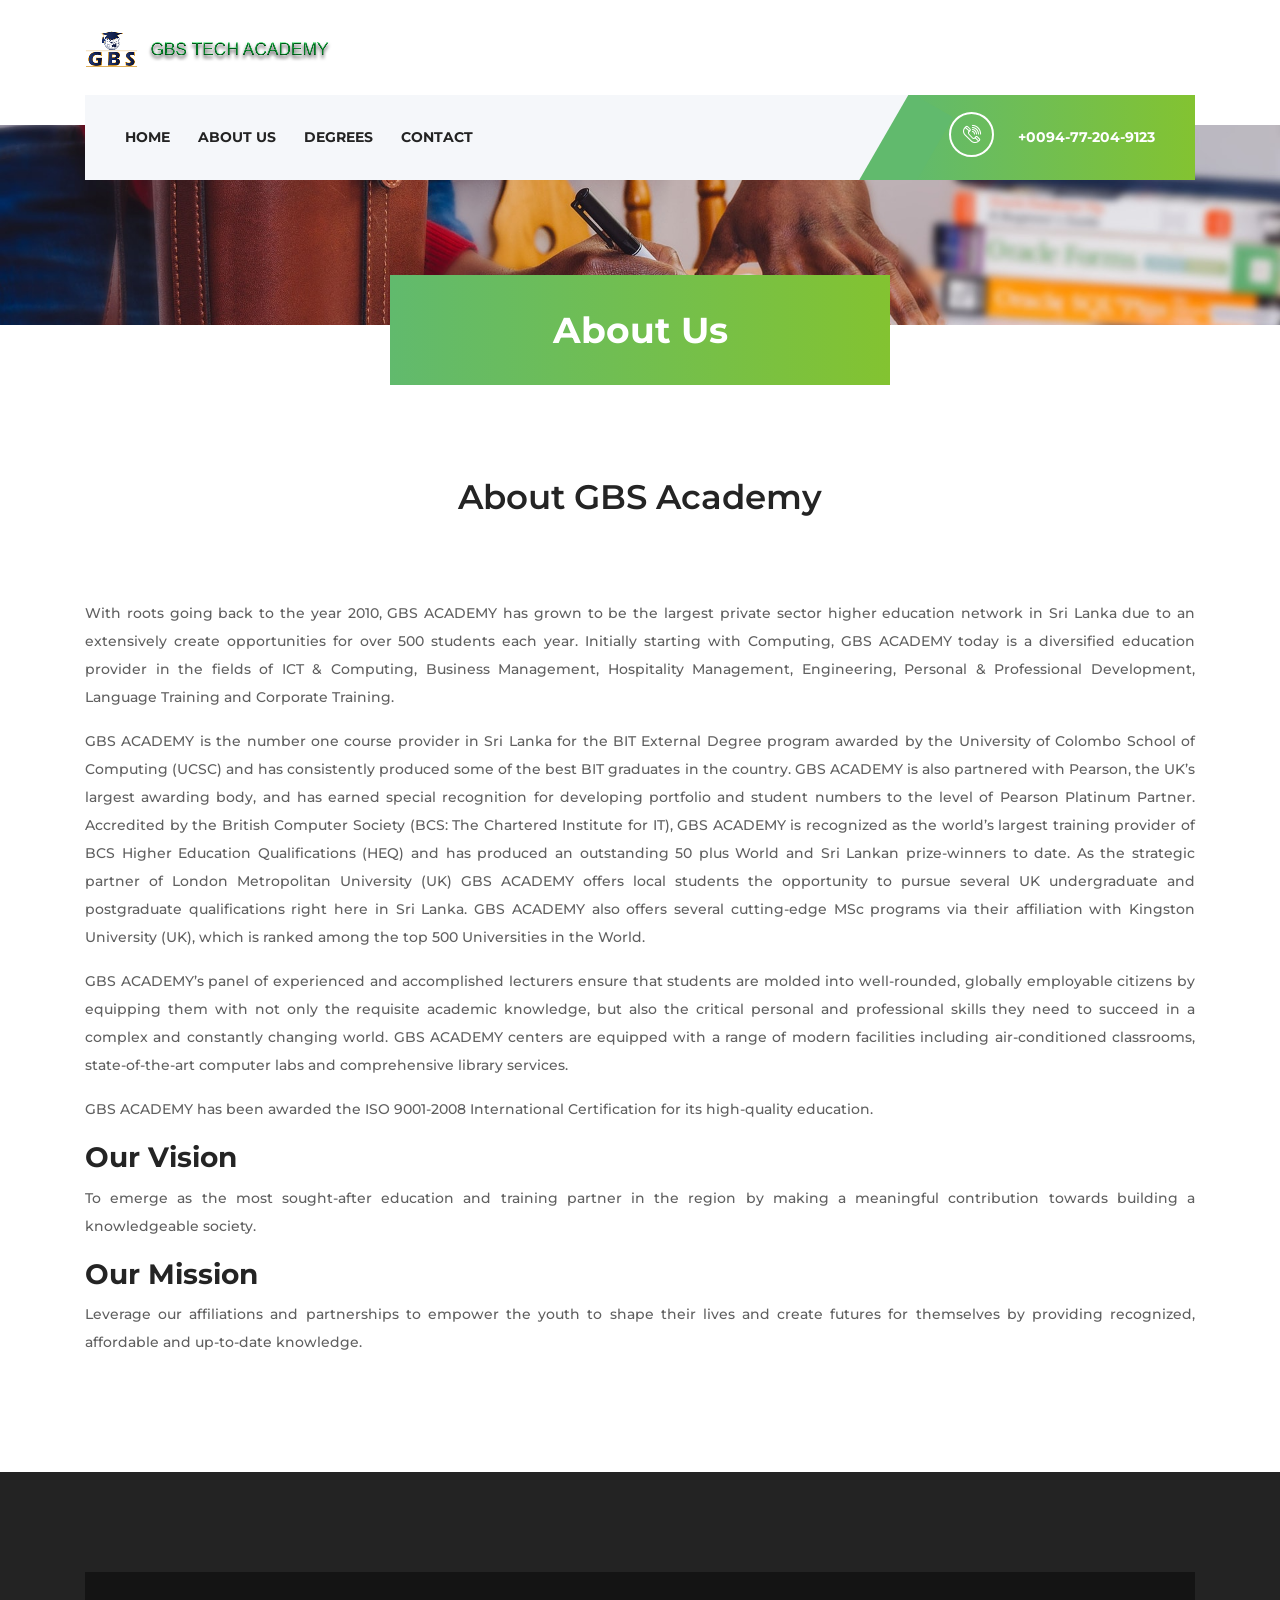
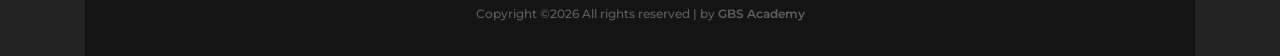
==== commit dbf39c32: "</a>" ====
--- a/about-us.html
+++ b/about-us.html
@@ -133,9 +133,7 @@
                 <div class="container">
                     <div class="row">
                         <div class="col-12">
-                            <p><!-- Link back to Colorlib can't be removed. Template is licensed under CC BY 3.0. -->
-    Copyright &copy;<script>document.write(new Date().getFullYear());</script> All rights reserved | by <a href="https://gbschool.cc" target="_blank">GBS Academy</a>
-    <!-- Link back to Colorlib can't be removed. Template is licensed under CC BY 3.0. --></p>
+                            <p> Copyright &copy;<script>document.write(new Date().getFullYear());</script> All rights reserved | by <a href="https://gbschool.cc" target="_blank">GBS Academy</a></p>
                         </div>
                     </div>
                 </div>
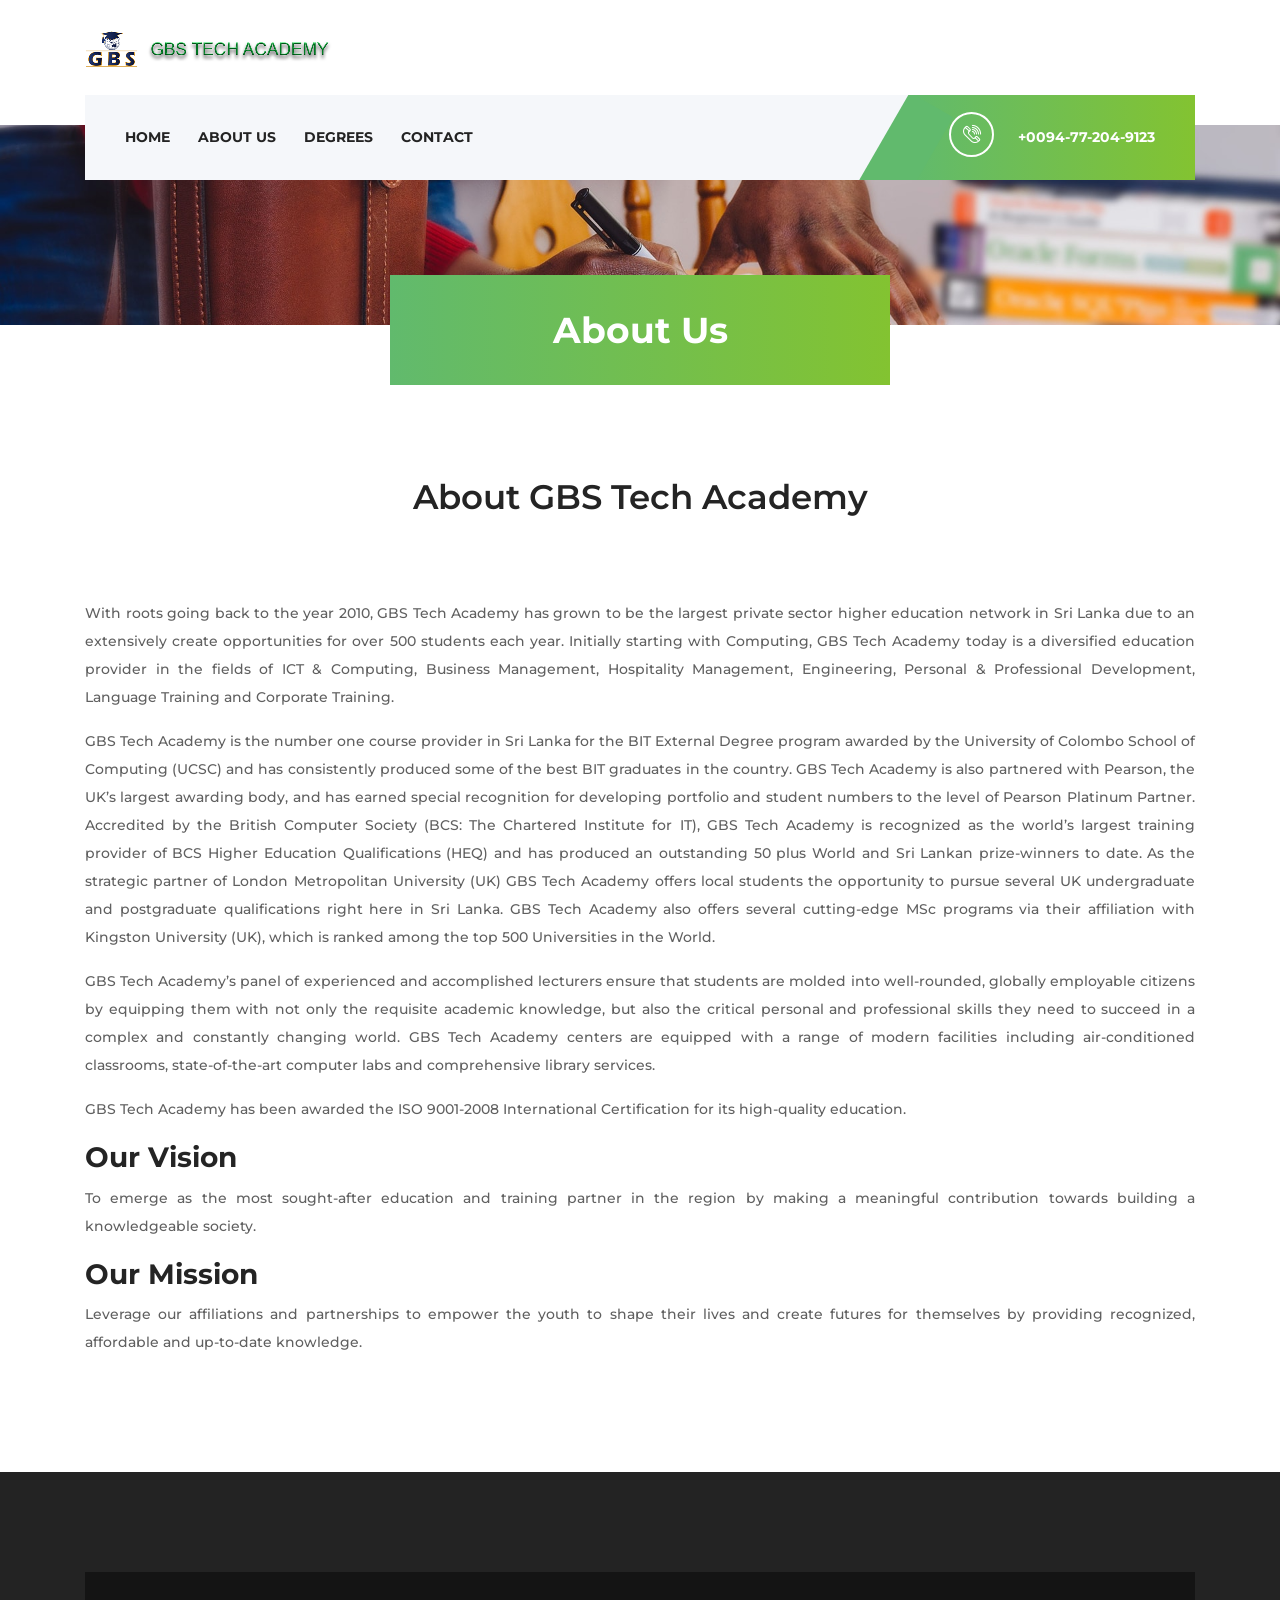
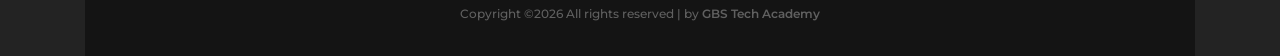
==== commit eee26e4b: "GBS Tech Academy" ====
--- a/about-us.html
+++ b/about-us.html
@@ -9,7 +9,7 @@
     <!-- The above 4 meta tags *must* come first in the head; any other head content must come *after* these tags -->
 
     <!-- Title -->
-    <title>Welcome to GBS Academy</title>
+    <title>Welcome to GBS Tech Academy</title>
 
     <!-- Favicon -->
     <link rel="icon" href="img/core-img/favicon.ico">
@@ -104,17 +104,17 @@
             <div class="row">
                 <div class="col-12">
                     <div class="section-heading text-center mx-auto wow fadeInUp" data-wow-delay="300ms">
-                        <h3>About GBS Academy</h3>
+                        <h3>About GBS Tech Academy</h3>
                     </div>
                 </div>
             </div>
             <div class="row">
                 <div class="col-12 col-md-12 wow fadeInUp" data-wow-delay="400ms" style="text-align: justify;">
-                    <p>With roots going back to the year 2010, GBS ACADEMY has grown to be the largest private sector higher education network in Sri Lanka due to an extensively create opportunities for over 500 students each year. Initially starting with Computing, GBS ACADEMY today is a diversified education provider in the fields of ICT & Computing, Business Management, Hospitality Management, Engineering, Personal & Professional Development, Language Training and Corporate Training.</p>
-                    <p>GBS ACADEMY is the number one course provider in Sri Lanka for the BIT External Degree program awarded by the University of Colombo School of Computing (UCSC) and has consistently produced some of the best BIT graduates in the country. GBS ACADEMY is also partnered with Pearson, the UK’s largest awarding body, and has earned special recognition for developing portfolio and student numbers to the level of Pearson Platinum Partner. Accredited by the British Computer Society (BCS: The Chartered Institute for IT), GBS ACADEMY is recognized as the world’s largest training provider of BCS Higher Education Qualifications (HEQ) and has produced an outstanding 50 plus World and Sri Lankan prize-winners to date. As the strategic partner of London Metropolitan University (UK) GBS ACADEMY offers local students the opportunity to pursue several UK undergraduate and postgraduate qualifications right here in Sri Lanka. GBS ACADEMY also offers several cutting-edge MSc programs via their affiliation with Kingston University (UK), which is ranked among the top 500 Universities in the World.</p>
+                    <p>With roots going back to the year 2010, GBS Tech Academy has grown to be the largest private sector higher education network in Sri Lanka due to an extensively create opportunities for over 500 students each year. Initially starting with Computing, GBS Tech Academy today is a diversified education provider in the fields of ICT & Computing, Business Management, Hospitality Management, Engineering, Personal & Professional Development, Language Training and Corporate Training.</p>
+                    <p>GBS Tech Academy is the number one course provider in Sri Lanka for the BIT External Degree program awarded by the University of Colombo School of Computing (UCSC) and has consistently produced some of the best BIT graduates in the country. GBS Tech Academy is also partnered with Pearson, the UK’s largest awarding body, and has earned special recognition for developing portfolio and student numbers to the level of Pearson Platinum Partner. Accredited by the British Computer Society (BCS: The Chartered Institute for IT), GBS Tech Academy is recognized as the world’s largest training provider of BCS Higher Education Qualifications (HEQ) and has produced an outstanding 50 plus World and Sri Lankan prize-winners to date. As the strategic partner of London Metropolitan University (UK) GBS Tech Academy offers local students the opportunity to pursue several UK undergraduate and postgraduate qualifications right here in Sri Lanka. GBS Tech Academy also offers several cutting-edge MSc programs via their affiliation with Kingston University (UK), which is ranked among the top 500 Universities in the World.</p>
 
-                    <p>GBS ACADEMY’s panel of experienced and accomplished lecturers ensure that students are molded into well-rounded, globally employable citizens by equipping them with not only the requisite academic knowledge, but also the critical personal and professional skills they need to succeed in a complex and constantly changing world. GBS ACADEMY centers are equipped with a range of modern facilities including air-conditioned classrooms, state-of-the-art computer labs and comprehensive library services.</p>
-                    <p>GBS ACADEMY has been awarded the ISO 9001-2008 International Certification for its high-quality education.</p>
+                    <p>GBS Tech Academy’s panel of experienced and accomplished lecturers ensure that students are molded into well-rounded, globally employable citizens by equipping them with not only the requisite academic knowledge, but also the critical personal and professional skills they need to succeed in a complex and constantly changing world. GBS Tech Academy centers are equipped with a range of modern facilities including air-conditioned classrooms, state-of-the-art computer labs and comprehensive library services.</p>
+                    <p>GBS Tech Academy has been awarded the ISO 9001-2008 International Certification for its high-quality education.</p>
                     <h3>Our Vision</h3>
                     <p>To emerge as the most sought-after education and training partner in the region by making a meaningful contribution towards building a knowledgeable society.</p>
                     <h3>Our Mission</h3>
@@ -133,7 +133,7 @@
                 <div class="container">
                     <div class="row">
                         <div class="col-12">
-                            <p> Copyright &copy;<script>document.write(new Date().getFullYear());</script> All rights reserved | by <a href="https://gbschool.cc" target="_blank">GBS Academy</a></p>
+                            <p> Copyright &copy;<script>document.write(new Date().getFullYear());</script> All rights reserved | by <a href="https://gbschool.cc" target="_blank">GBS Tech Academy</a></p>
                         </div>
                     </div>
                 </div>
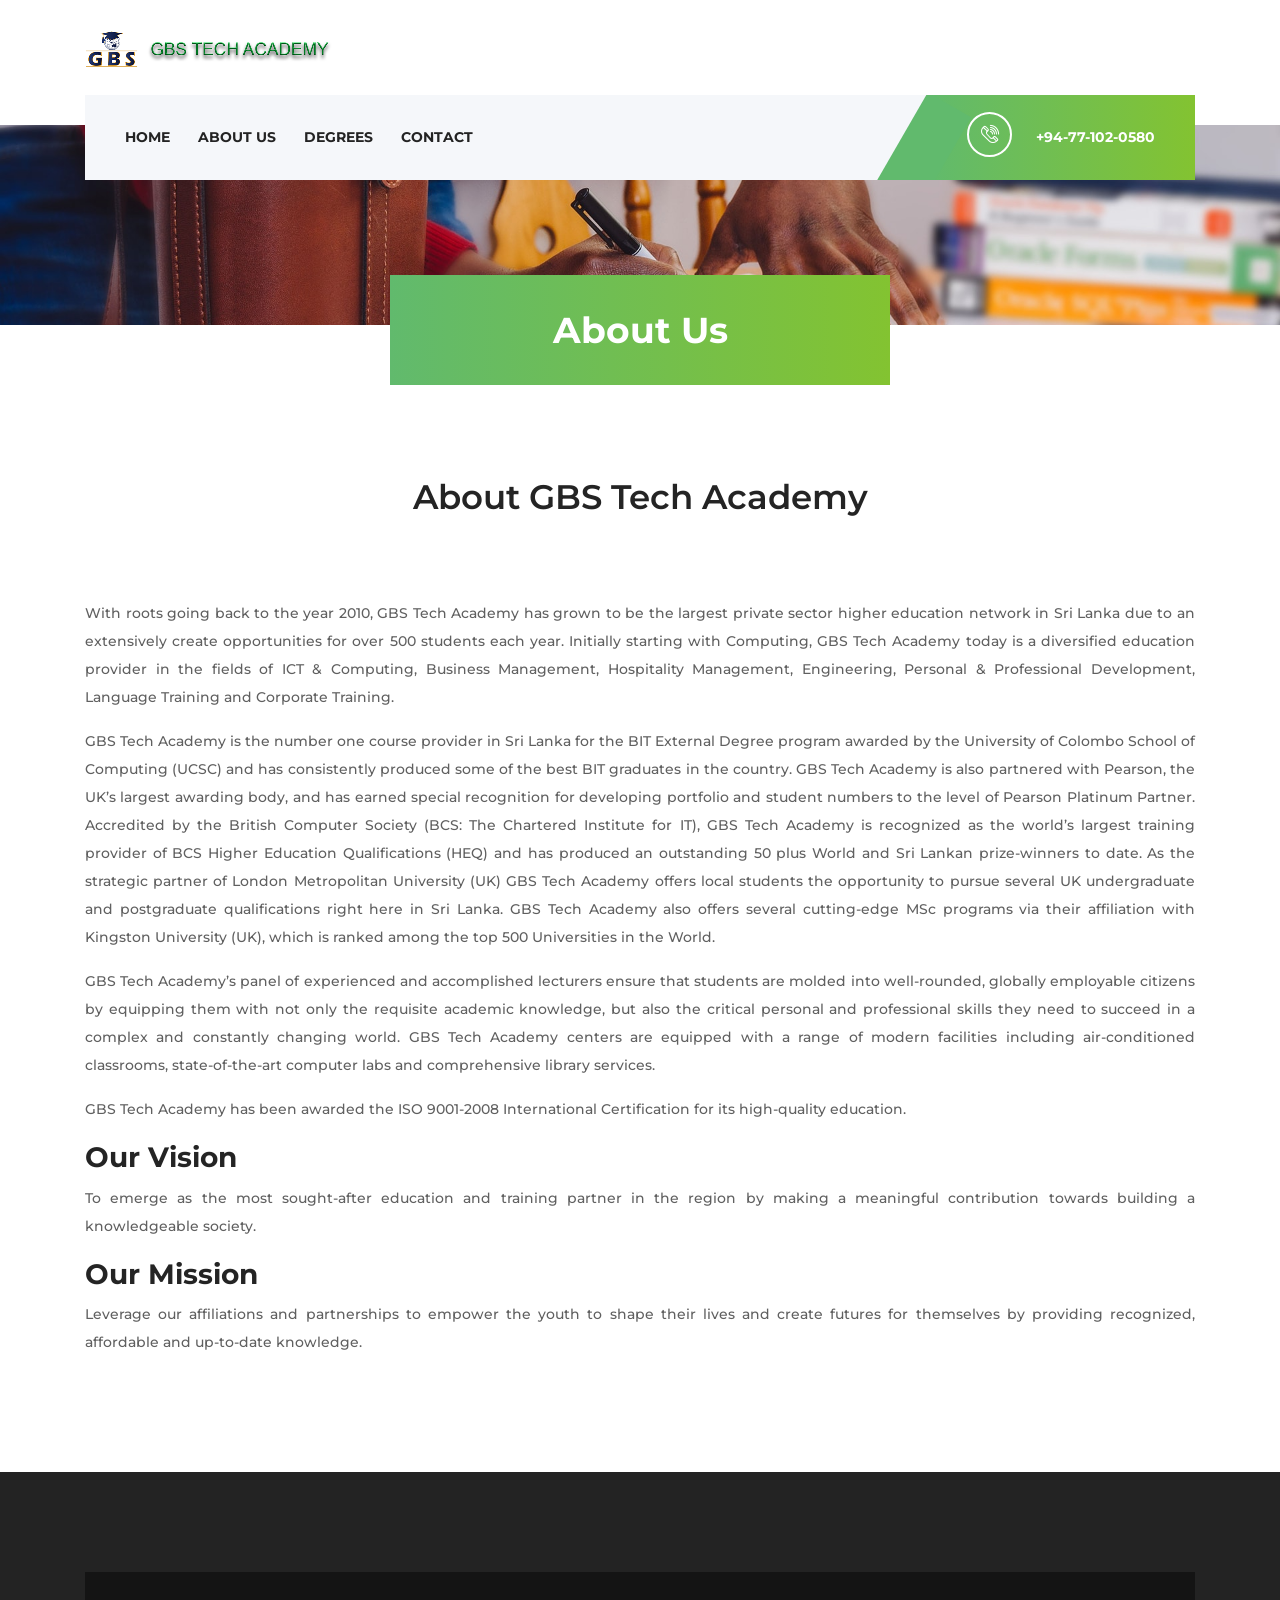
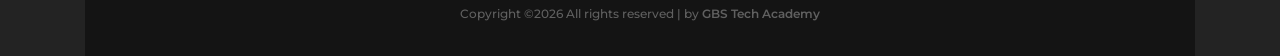
==== commit c9fe2a90: "+94-77-102-0580" ====
--- a/about-us.html
+++ b/about-us.html
@@ -80,7 +80,7 @@
                         <!-- Calling Info -->
                         <div class="calling-info">
                             <div class="call-center">
-                                <a href="tel:+94-77-204-9123"><i class="icon-telephone-2"></i> <span>+0094-77-204-9123</span></a>
+                                <a href="tel:+94-77-204-9123"><i class="icon-telephone-2"></i> <span>+94-77-102-0580</span></a>
                             </div>
                         </div>
                     </nav>
